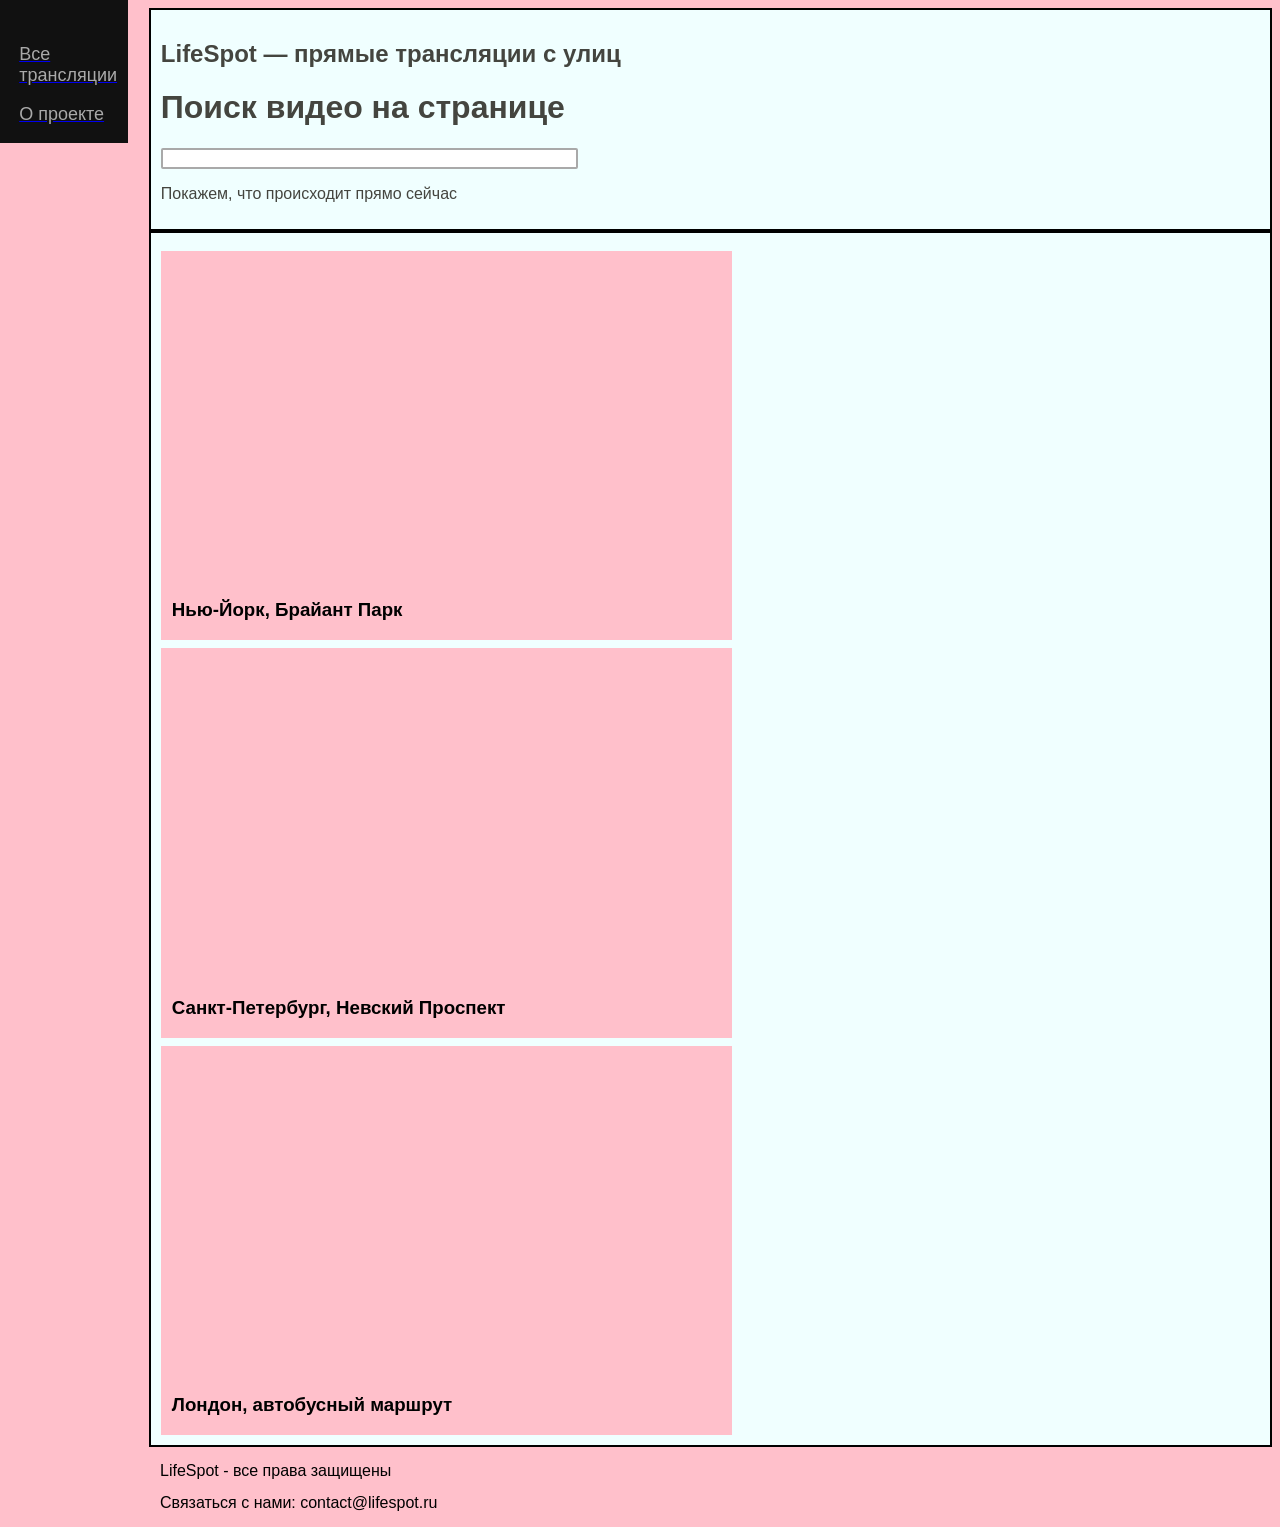
==== LifeSpot/Views/index.html @ 277ad47f "Add project files." ====
﻿<!DOCTYPE html> 
<html lang="en">
<head>
    <meta charset="UTF-8">
    <title>LifeSpot</title>
    <link href="../Static/CSS/index.css" rel="stylesheet" type="text/css">
</head>

<body>
    <aside id="sidebar">
        <div class="navbar">
            <a href="/"><p>Все трансляции</p></a>
            <a href="/"><p>О проекте</p></a>
        </div>
    </aside>

    <header class="bordered">
        <h2>LifeSpot — прямые трансляции с улиц</h2>
        <h1 class="interactive">Поиск видео на странице</h1>
        <input type="text" size="50">
        <p>Покажем, что происходит прямо сейчас</p>
    </header>

    <div class="bordered">
        <div class="video-container">
            <iframe width="560" height="315" src="https://www.youtube.com/embed/srlpC5tmhYs" title="YouTube video player" frameborder="0" allow="accelerometer; autoplay; clipboard-write; encrypted-media; gyroscope; picture-in-picture" allowfullscreen></iframe>
            <h3 class="video-title">Нью-Йорк, Брайант Парк</h3>
        </div>
        <div class="video-container">
            <iframe width="560" height="315" src="https://www.youtube.com/watch?v=wCcMcaiRbhM" title="YouTube video player" frameborder="0" allow="accelerometer; autoplay; clipboard-write; encrypted-media; gyroscope; picture-in-picture; web-share" allowfullscreen></iframe>
            <h3 class="video-title">Санкт-Петербург, Невский Проспект</h3>
        </div>
        <div class="video-container">
            <iframe width="560" height="315" src="https://www.youtube.com/watch?v=JplMzss6_YE&ab_channel=WokiliWanders" title="YouTube video player" frameborder="0" allow="accelerometer; autoplay; clipboard-write; encrypted-media; gyroscope; picture-in-picture; web-share" allowfullscreen></iframe>
            <h3 class="video-title">Лондон, автобусный маршрут</h3>
        </div>
        <!-- <a href="https://www.youtube.com/watch?v=wCcMcaiRbhM"><button >Санкт-Петербург</button></a>
        <a href="https://www.youtube.com/watch?v=srlpC5tmhYs"><button>Нью-Йорк</button></a>
        <a href="https://www.youtube.com/watch?v=JplMzss6_YE&ab_channel=WokiliWanders"><button>Лондон</button></a> -->
    </div>

    <footer>
        <p>LifeSpot - все права защищены</p>
        <p>Связаться с нами: contact@lifespot.ru</p>
    </footer>

</body>
</html>
---- LifeSpot/Static/CSS/index.css ----
﻿header, footer, aside, body, .navbar, .video-container {
    font-family: "Helvetica 65 Medium", sans-serif;
}

header, footer, body, .video-container {
    background-color: pink;
}

.video-container {
    display: inline-block;
    margin-top: 0.5em;
    padding-left: 1%;
    padding-top: 1%;
}

.navbar p{
    color: darkgray;
    padding-left: 15%;
}

.navbar p:hover{
    color: aliceblue;
}

header {
    color: #44453f;
    padding-left: 1%;
    padding-top: 1.2%;
}

footer {
    position: relative;
    bottom: 0;
    font-size: medium;
    color: black;
    line-height: 100%;
    padding-left: 1%;
}

aside {
    height: auto; /* Высота в полный размер. Этот параметр можно убрать, если вы хотите выставлять высоту автоматически */
    width: 10%;
    position: absolute; /* Фиксированная позиция сайд-бара. Так он будет оставаться на месте при скроллинге */
    z-index: 1; /* Сайд-бар будет поверх остальных элементов */
    top: 0; /* Сайдбар будет в самой верхней части страницы */
    left: 0;
    background-color: #111; /* Черный цвет фона (задан в виде кода) */
    overflow-x: hidden; /* Отключаем горизонтальную прокрутку */
    padding-top: 2%;
    font-size: large;
}

body{
    padding-left: 11%;
}

input {
    border: 2px solid darkgrey;
    border-radius: 2px;
    outline: none;
}

.bordered {
    border: 2px solid black;
    background-color: azure;
    padding: 10px;
}

.interactive:hover, .interactive:focus {
    color: blue;
    text-decoration: underline;
}
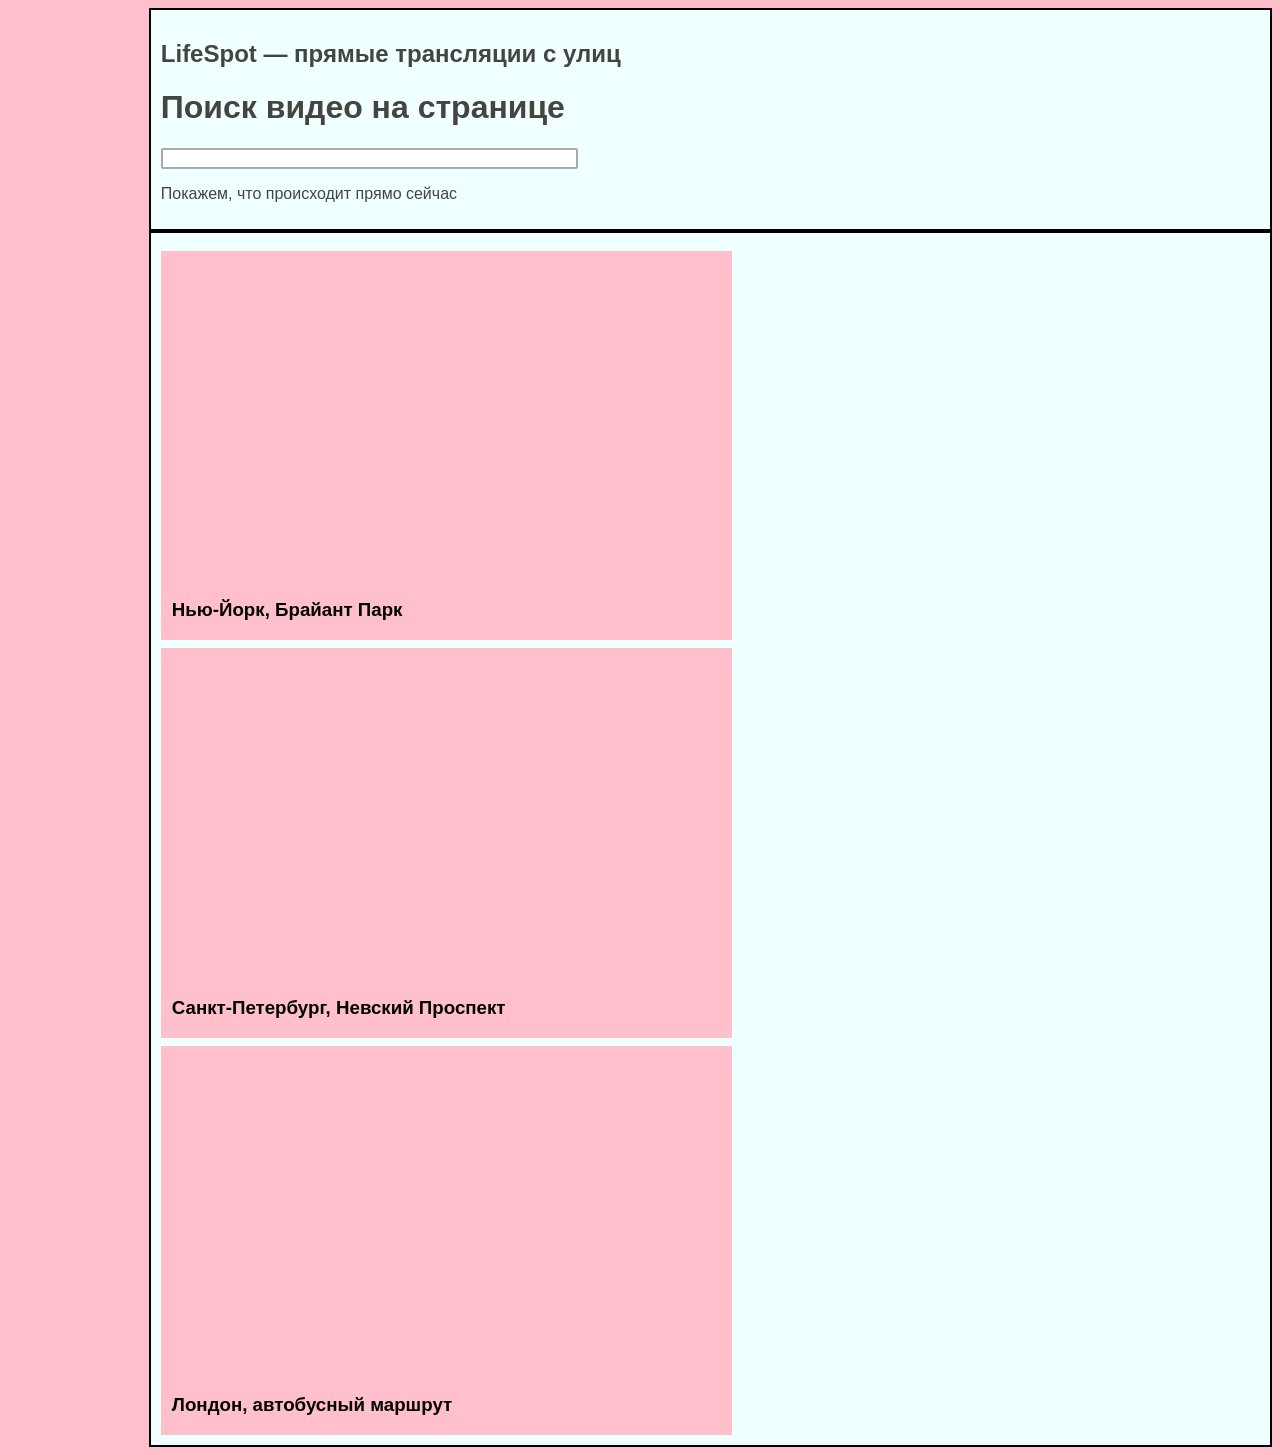
==== commit f3878f82: "Updated version with Java Script" ====
--- a/LifeSpot/Views/index.html
+++ b/LifeSpot/Views/index.html
@@ -4,20 +4,18 @@
     <meta charset="UTF-8">
     <title>LifeSpot</title>
     <link href="../Static/CSS/index.css" rel="stylesheet" type="text/css">
+    <script type="text/javascript" defer src="../Static/JS/index.js"></script>
+    <!-- Внутренний скрипт с вызовами функций -->
+    <script>
+        sessionHandler();
+    </script>
 </head>
 
 <body>
-    <aside id="sidebar">
-        <div class="navbar">
-            <a href="/"><p>Все трансляции</p></a>
-            <a href="/"><p>О проекте</p></a>
-        </div>
-    </aside>
-
     <header class="bordered">
         <h2>LifeSpot — прямые трансляции с улиц</h2>
         <h1 class="interactive">Поиск видео на странице</h1>
-        <input type="text" size="50">
+        <input type="text" oninput="contentFilter() /* Вызов по имени переменной */" size=50>
         <p>Покажем, что происходит прямо сейчас</p>
     </header>
 
@@ -38,11 +36,5 @@
         <a href="https://www.youtube.com/watch?v=srlpC5tmhYs"><button>Нью-Йорк</button></a>
         <a href="https://www.youtube.com/watch?v=JplMzss6_YE&ab_channel=WokiliWanders"><button>Лондон</button></a> -->
     </div>
-
-    <footer>
-        <p>LifeSpot - все права защищены</p>
-        <p>Связаться с нами: contact@lifespot.ru</p>
-    </footer>
-
 </body>
 </html>
--- a/LifeSpot/Static/CSS/index.css
+++ b/LifeSpot/Static/CSS/index.css
@@ -50,8 +50,12 @@
     font-size: large;
 }
 
-body{
+body {
     padding-left: 11%;
+    height: 100%;
+    min-height: 100vh;
+    display: flex;
+    flex-direction: column;
 }
 
 input {
@@ -69,4 +73,18 @@
 .interactive:hover, .interactive:focus {
     color: blue;
     text-decoration: underline;
+}
+
+.review-container, .review-button {
+    display: inline-block;
+    margin-top: 0.5em;
+    padding-left: 1%;
+    padding-top: 1%;
+}
+
+.review-text {
+    display: block;
+    margin-top: 0.5em;
+    padding-left: 1%;
+    padding-top: 1%;
 }
